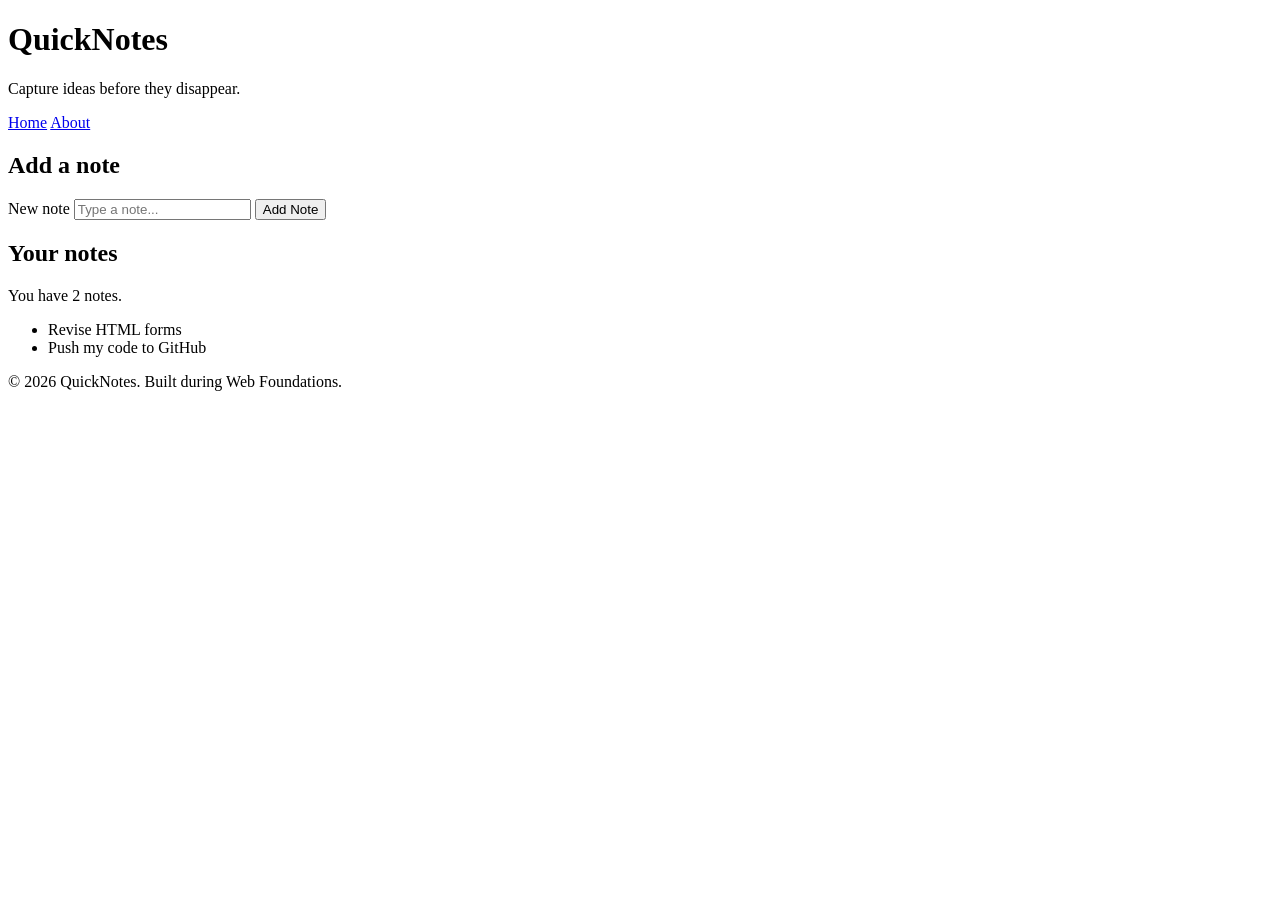
==== index.html @ b06e50a3 "Day 1 assignment" ====
<!DOCTYPE html>
<html lang="en">
  <head>
    <meta charset="UTF-8" />
    <meta name="viewport" content="width=device-width, initial-scale=1.0" />
    <title>QuickNotes</title>
  </head>
  <body>
    <header>
      <h1>QuickNotes</h1>
      <p>Capture ideas before they disappear.</p>
      <nav>
          <a href="index.html">Home</a>
          <a href="about.html">About</a>
        </nav>
    </header>
 
    <main>
      <section>
        <h2>Add a note</h2>
        <form id="note-form">
          <label for="note-input">New note</label>
          <input type="text" id="note-input" placeholder="Type a note..." />
          <button type="submit">Add Note</button>
        </form>
      </section>
 
      <section>
        <h2>Your notes</h2>
        <p id="note-count">You have 2 notes.</p>
        <ul id="notes-list">
          <li>Revise HTML forms</li>
          <li>Push my code to GitHub</li>
        </ul>
      </section>
    </main>
 
    <footer>
      <p>&copy; 2026 QuickNotes. Built during Web Foundations.</p>
    </footer>
  </body>
</html>
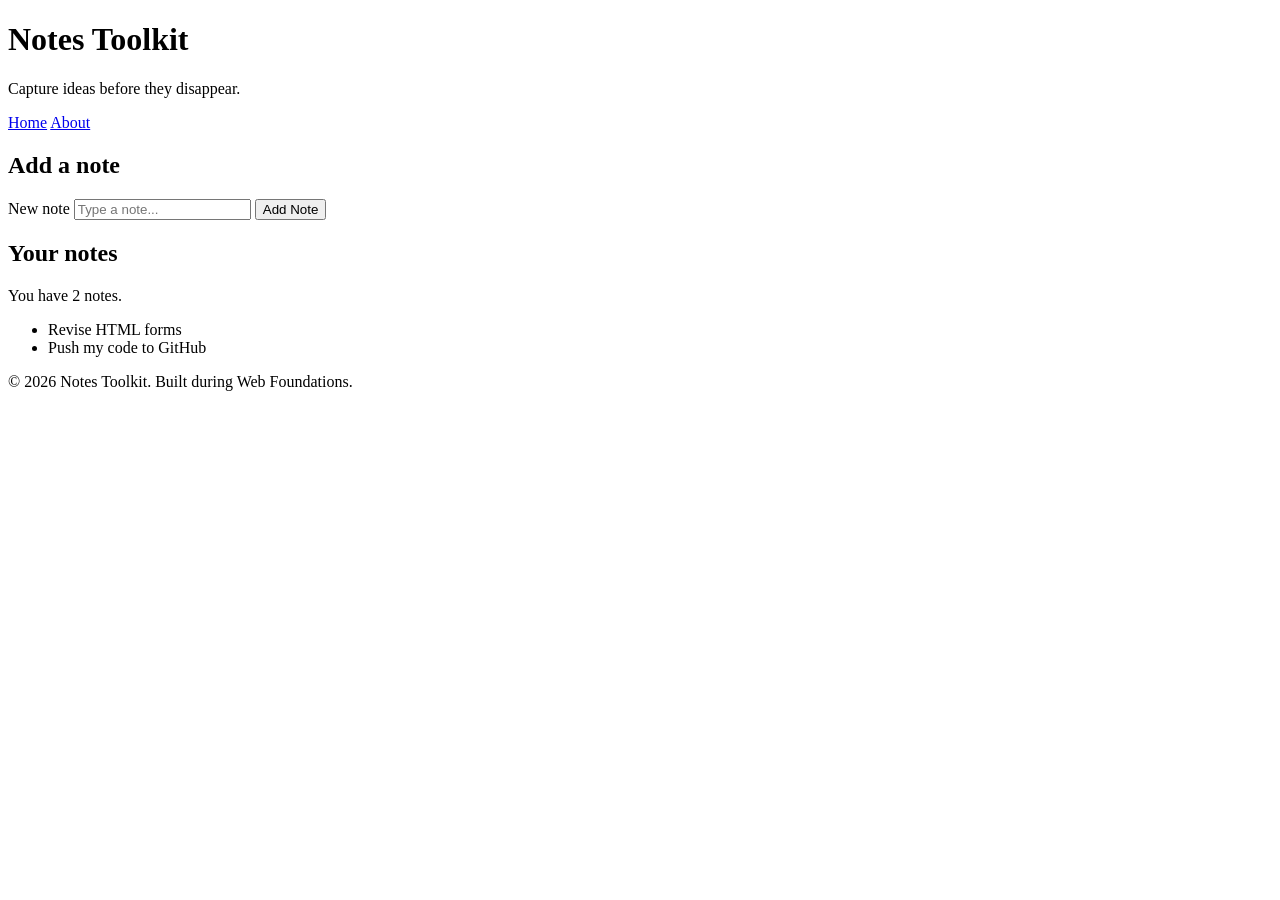
==== commit c7b9fdd0: "Day 3 assignment" ====
--- a/index.html
+++ b/index.html
@@ -3,11 +3,12 @@
   <head>
     <meta charset="UTF-8" />
     <meta name="viewport" content="width=device-width, initial-scale=1.0" />
-    <title>QuickNotes</title>
+    <title>Notes Toolkit</title>
+    <script src="script.js" defer></script>
   </head>
   <body>
     <header>
-      <h1>QuickNotes</h1>
+      <h1>Notes Toolkit</h1>
       <p>Capture ideas before they disappear.</p>
       <nav>
           <a href="index.html">Home</a>
@@ -36,7 +37,7 @@
     </main>
  
     <footer>
-      <p>&copy; 2026 QuickNotes. Built during Web Foundations.</p>
+      <p>&copy; 2026 Notes Toolkit. Built during Web Foundations.</p>
     </footer>
   </body>
 </html>
